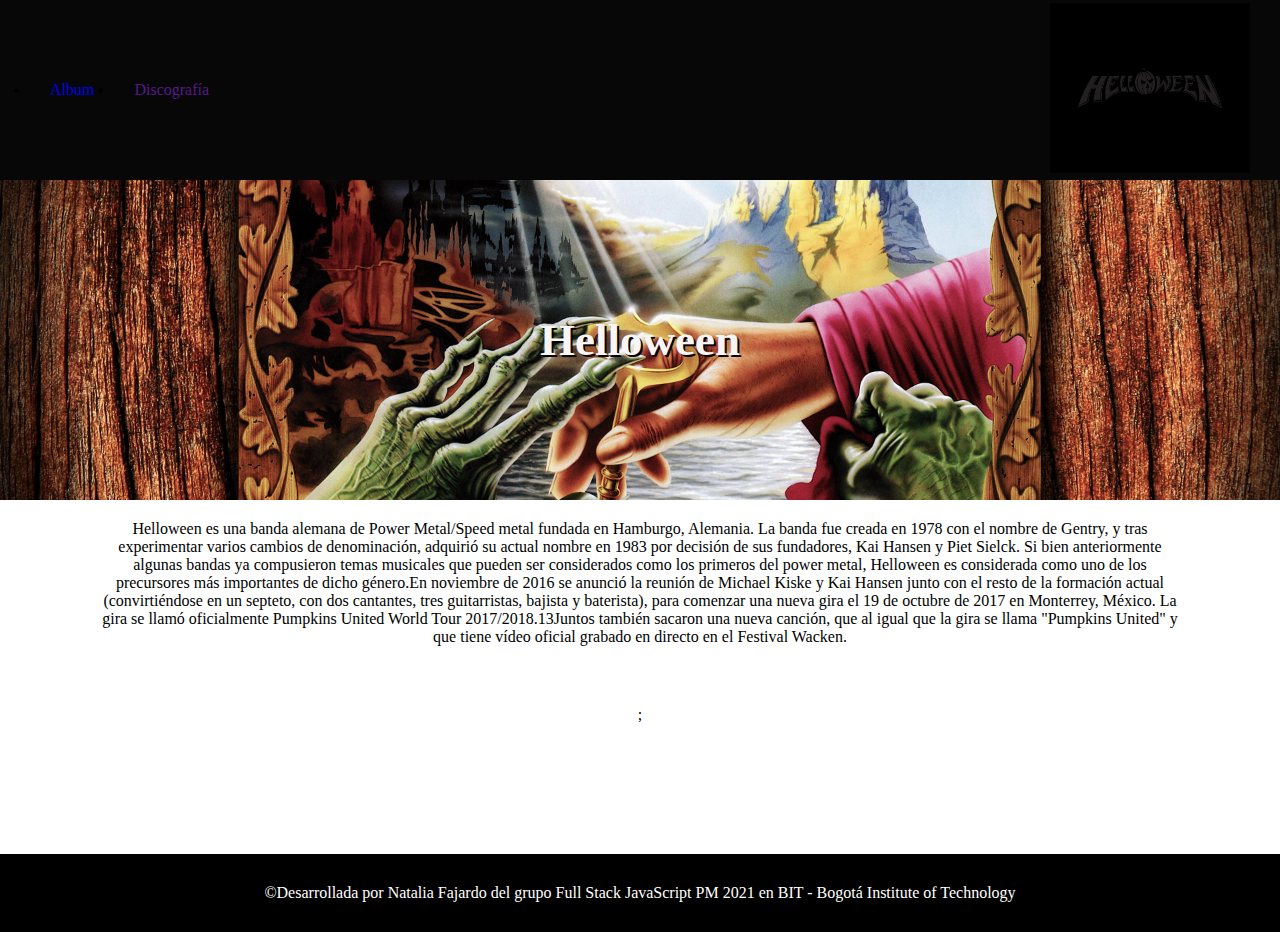
==== index.html @ 254c3a0f "primera version helloween" ====
<!DOCTYPE html>
<html lang="en">

<head>
    <meta charset="UTF-8">
    <meta name="viewport" content="width=device-width, initial-scale=1.0">
    <meta http-equiv="X-UA-Compatible" content="ie=edge">
    <link rel="stylesheet" href=".//css/style.css">
    <title>Helloween</title>
</head>

<body>
    <div class="header">
        <div class="menu">
            <ul>
                <li>
                    <a href="album.html">Album</a>
                </li>
                <li>
                    <a href="">Discografía</a>
                </li>
            </ul>

        </div>
        <div class="logo">
            <a href="index.html">
                <img width="200" height="170" src="./img/logo.jpg" alt="logo helloween">

            </a>
        </div>

    </div>
    <div class="banner">
        <h1>Helloween</h1>
    
    </div>

    <div class="descripcion">
        <p>Helloween es una banda alemana de Power Metal/Speed metal fundada en Hamburgo, Alemania. La banda fue creada
            en 1978 con el nombre de Gentry, y tras experimentar varios cambios de denominación, adquirió su actual
            nombre en 1983 por decisión de sus fundadores, Kai Hansen y Piet Sielck. Si bien anteriormente algunas
            bandas ya compusieron temas musicales que pueden ser considerados como los primeros del power metal,
            Helloween es considerada como uno de los precursores más importantes de dicho género.En noviembre de 2016 se
            anunció la reunión de Michael Kiske y Kai Hansen junto con el resto de la formación actual (convirtiéndose
            en un septeto, con dos cantantes, tres guitarristas, bajista y baterista), para comenzar una nueva gira el
            19 de octubre de 2017 en Monterrey, México. La gira se llamó oficialmente Pumpkins United World Tour
            2017/2018.13​

            Juntos también sacaron una nueva canción, que al igual que la gira se llama "Pumpkins United" y que tiene
            vídeo oficial grabado en directo en el Festival Wacken.
        </p>
        <div id="img-year" class="imagen">
            <img src="../Helloween/img/imagen.jpeg" alt="">;


        </div>




    </div>
    <footer class="footer">
        <span>&copy;Desarrollada por Natalia Fajardo del grupo Full Stack JavaScript PM 2021 en BIT -
                Bogotá Institute of Technology</span>
    </footer>
    <script src="./js/helloween.js"></script>
</body>

</html>
---- css/style.css ----
*{
    margin: 0;
    padding: 0;
}
body{
    height: 100%;

}

.header{
    background-color: rgb(7, 7, 7); 
    height: 180px;
    display: flex;
    justify-content: space-between;
    align-items: center;
    padding: 0 30px;
}
.header .menu ul {
    display: flex;

}
.header .menu ul li {
    padding: 0 20px;
}  
.header .menu ul li a {
    text-decoration: none;
}   
.banner {
    background-image: url(../img/banner.jpg);
    background-repeat: no-repeat; 
    background-size: cover;
    background-position: center center;
    height: 320px; 
    display: flex;
    align-items: center;
    justify-content: center;
}
.banner h1 {
    font-size: 45px;
    color: rgb(250, 245, 245);
    text-shadow: 2px 2px #020202;
}

.descripcion {
   
    text-align: center;
    padding: 20px 100px 70px 100px;

}

.descripcion .imagen{
padding: 60px;

}
.wrapper{
    min-height: 100%;
    overflow: auto;
}
.tabla {
    display: flex;
    justify-content: center;
    width: 100%;
    height: 800px;
    padding-bottom: 100px;
}

.footer{
    background-color: black;
    color: white;
    text-align: center;
    padding: 30px;
    position: relative;
    bottom: 0;
   
}
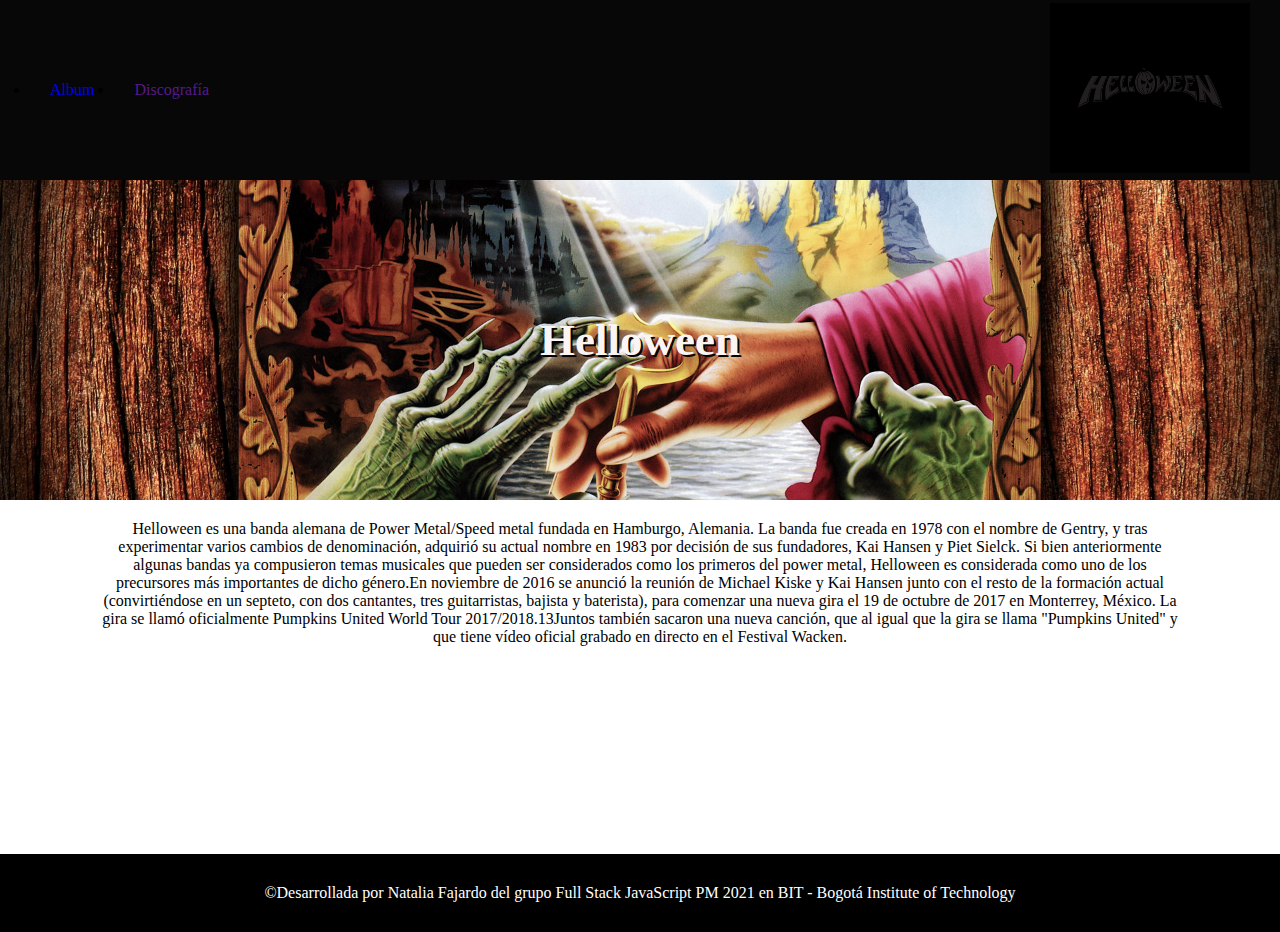
==== commit ffbd51d9: "corrijo error ; despues de etiqueta img" ====
--- a/index.html
+++ b/index.html
@@ -50,7 +50,7 @@
             vídeo oficial grabado en directo en el Festival Wacken.
         </p>
         <div id="img-year" class="imagen">
-            <img src="../Helloween/img/imagen.jpeg" alt="">;
+            <img src="../Helloween/img/imagen.jpeg" alt="">
 
 
         </div>
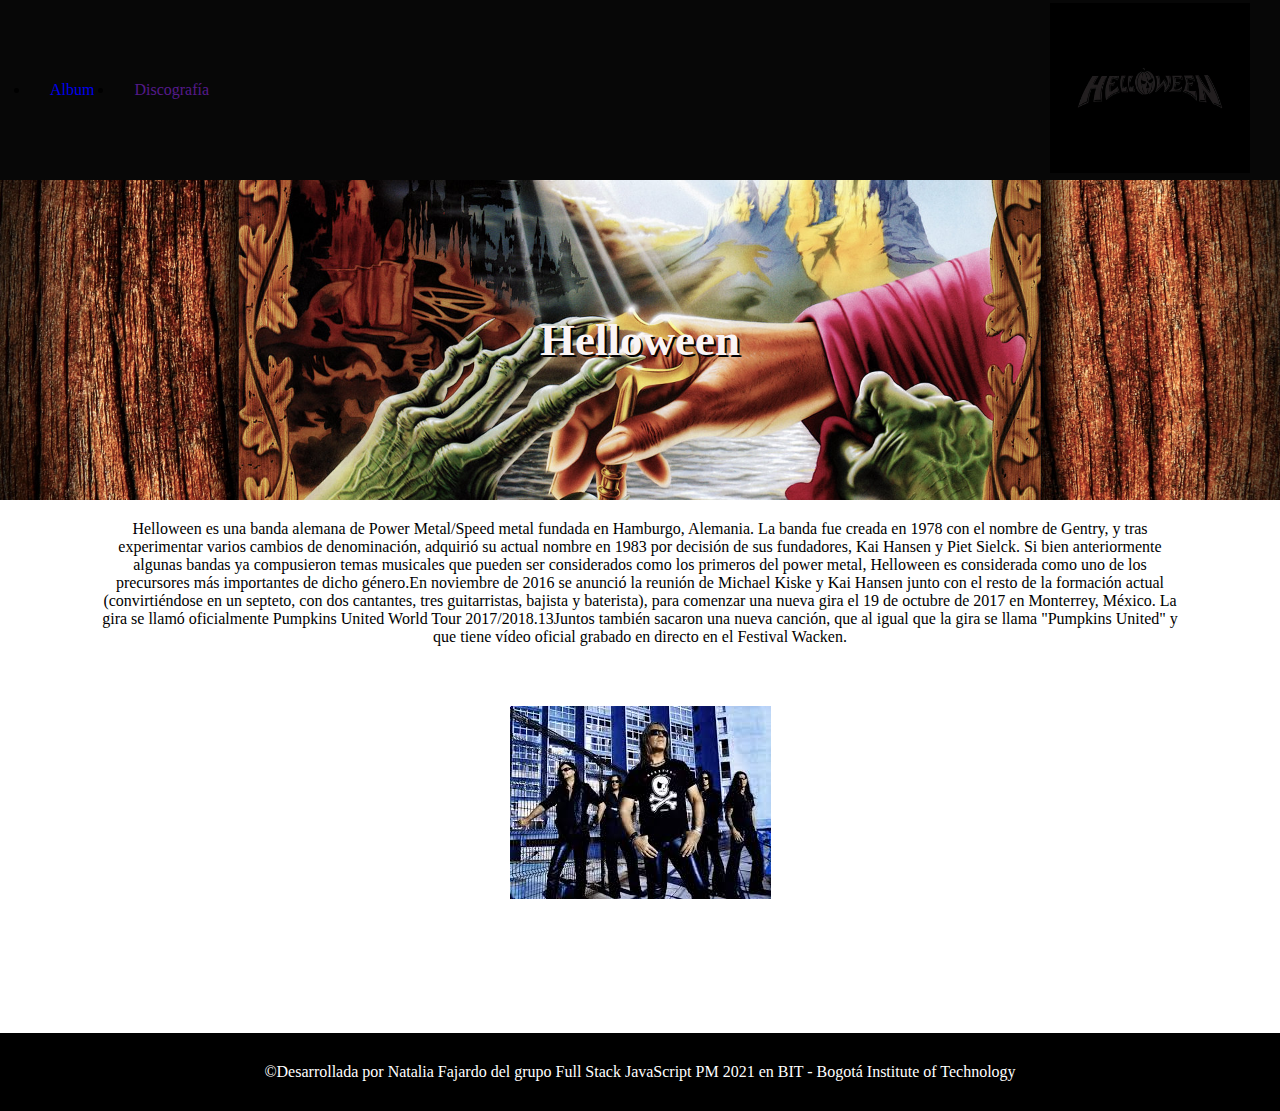
==== commit 0408e691: "se actualiza ruta de la imagen" ====
--- a/index.html
+++ b/index.html
@@ -50,7 +50,7 @@
             vídeo oficial grabado en directo en el Festival Wacken.
         </p>
         <div id="img-year" class="imagen">
-            <img src="../Helloween/img/imagen.jpeg" alt="">
+            <img src="./img/imagen.jpeg" alt="">
 
 
         </div>
